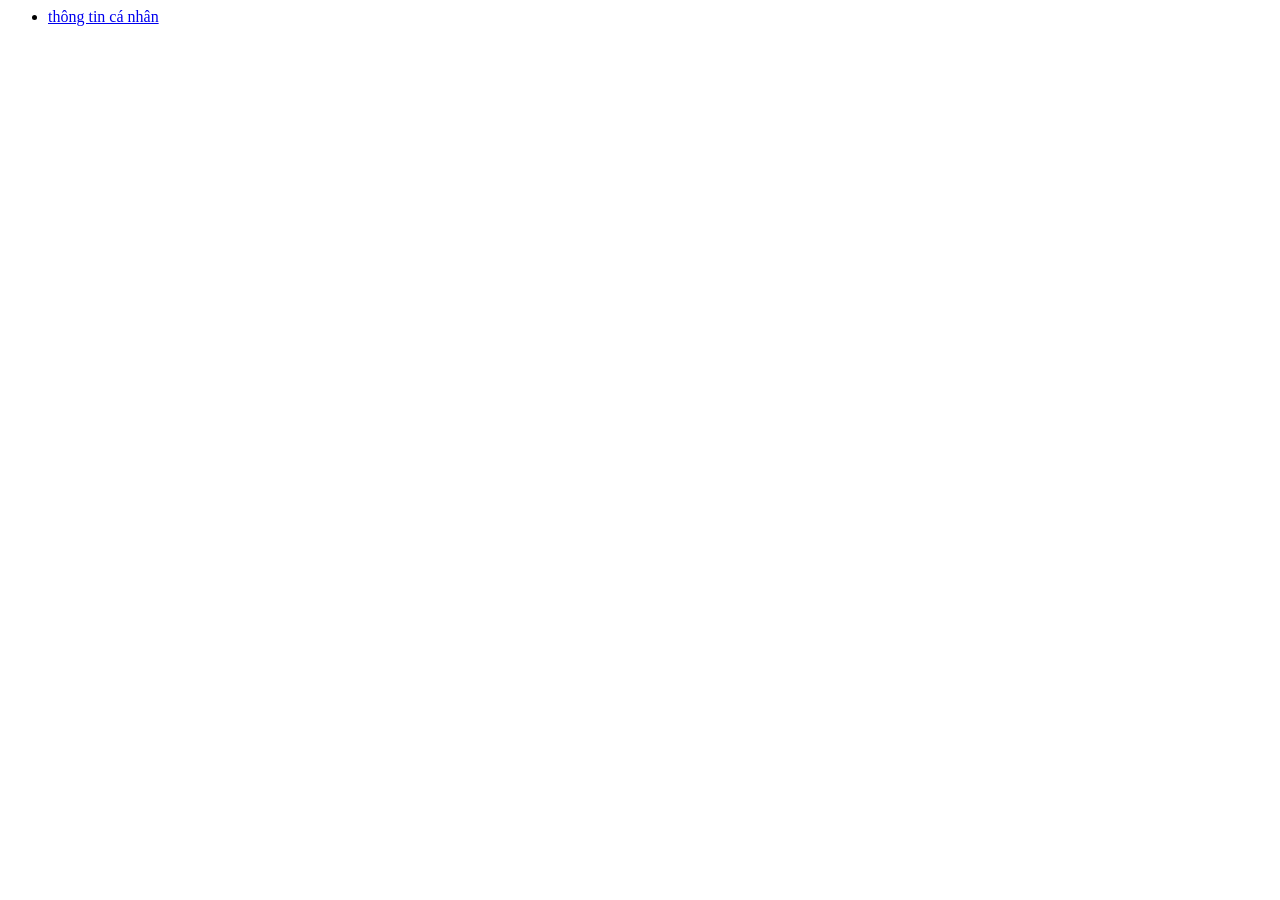
==== index.html @ b89f66b1 "Upload du an TVU" ====
﻿<! DOCTYPE_html>
 <html lang="vi">
                   <head>
           <meta chaset = "UTF-8">
                                 <title> Lê Hữu Hoài </title>
                           </head>
                 <body>
          <ul>
                                              <li>
                <a href="html/page1.html">
thông tin cá nhân
                                                                          </a>
                  </li>
       </ul>
                       </body>
                                     </html>
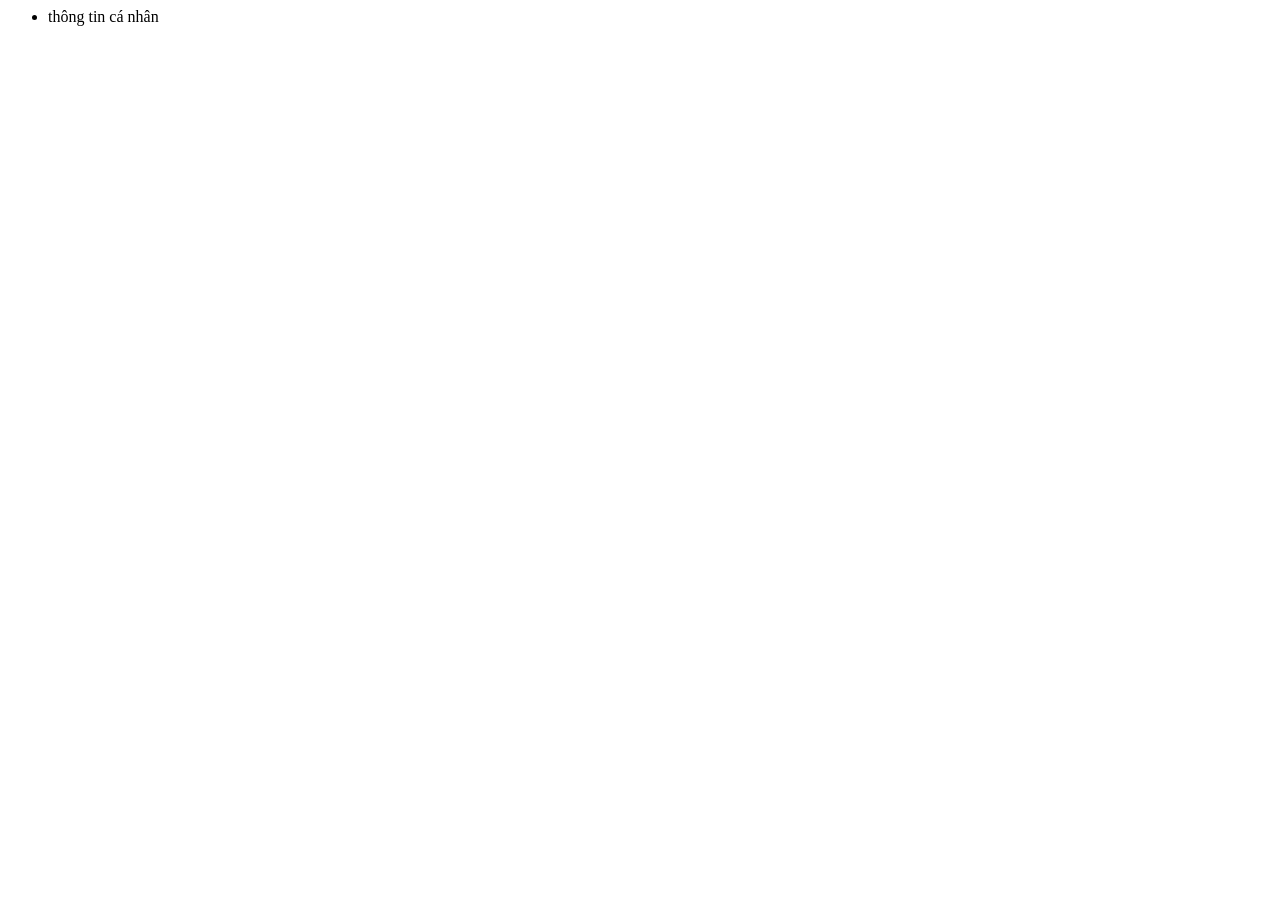
==== commit ca734e5f: "cui" ====
--- a/index.html
+++ b/index.html
@@ -1,14 +1,17 @@
 ﻿<! DOCTYPE_html>
  <html lang="vi">
                    <head>
-           <meta chaset = "UTF-8">
+           <meta chatset = "UTF-8">
                                  <title> Lê Hữu Hoài </title>
                            </head>
                  <body>
           <ul>
                                               <li>
                 <a href="html/page1.html">
+                  <a href="html/page2.html"></a>
+                  <a href="html/page3.html"></a>
 thông tin cá nhân
+<img src="assets/images/avatar.jbg.jbg>
                                                                           </a>
                   </li>
        </ul>
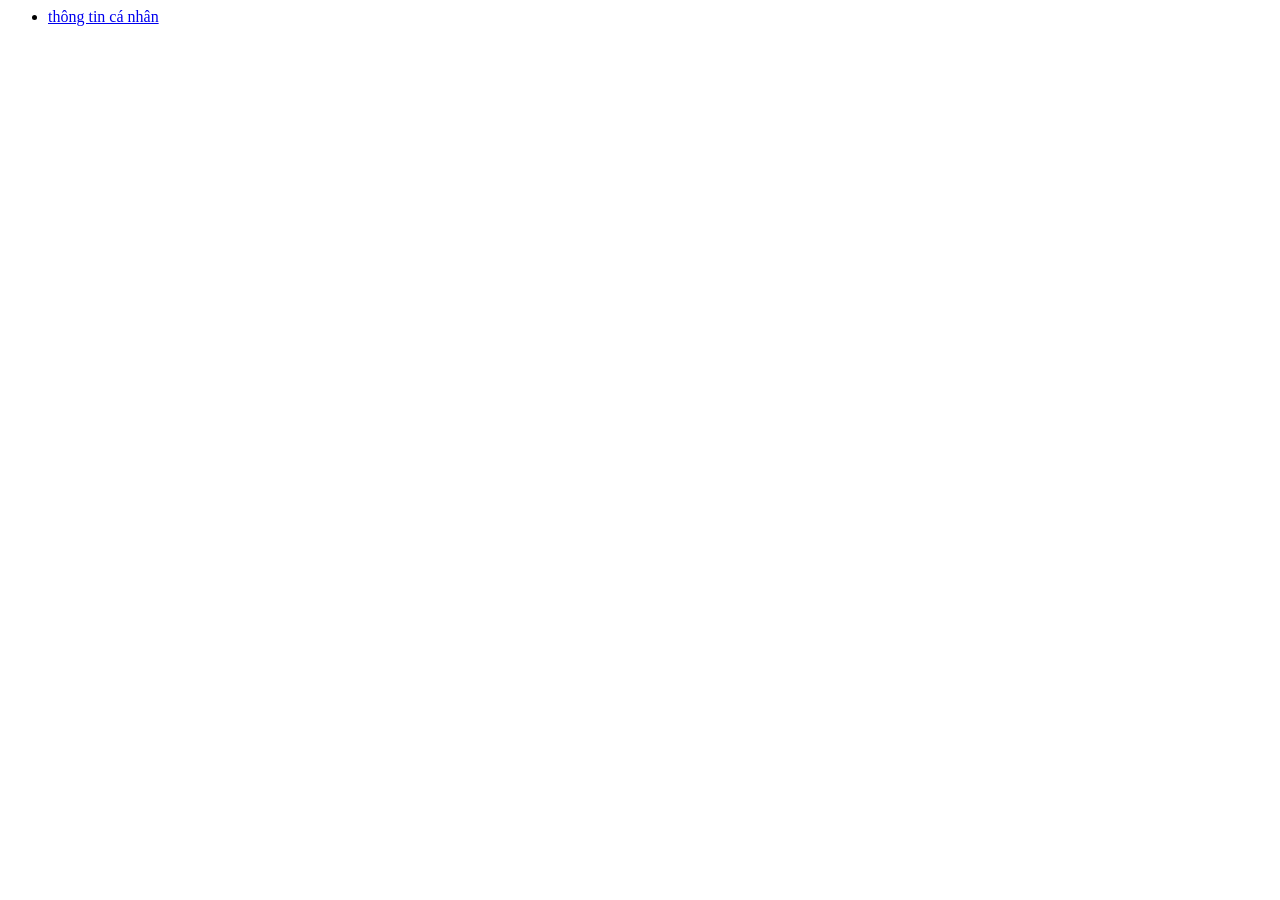
==== commit 63f1787e: "cui" ====
--- a/index.html
+++ b/index.html
@@ -8,8 +8,6 @@
           <ul>
                                               <li>
                 <a href="html/page1.html">
-                  <a href="html/page2.html"></a>
-                  <a href="html/page3.html"></a>
 thông tin cá nhân
 <img src="assets/images/avatar.jbg.jbg>
                                                                           </a>
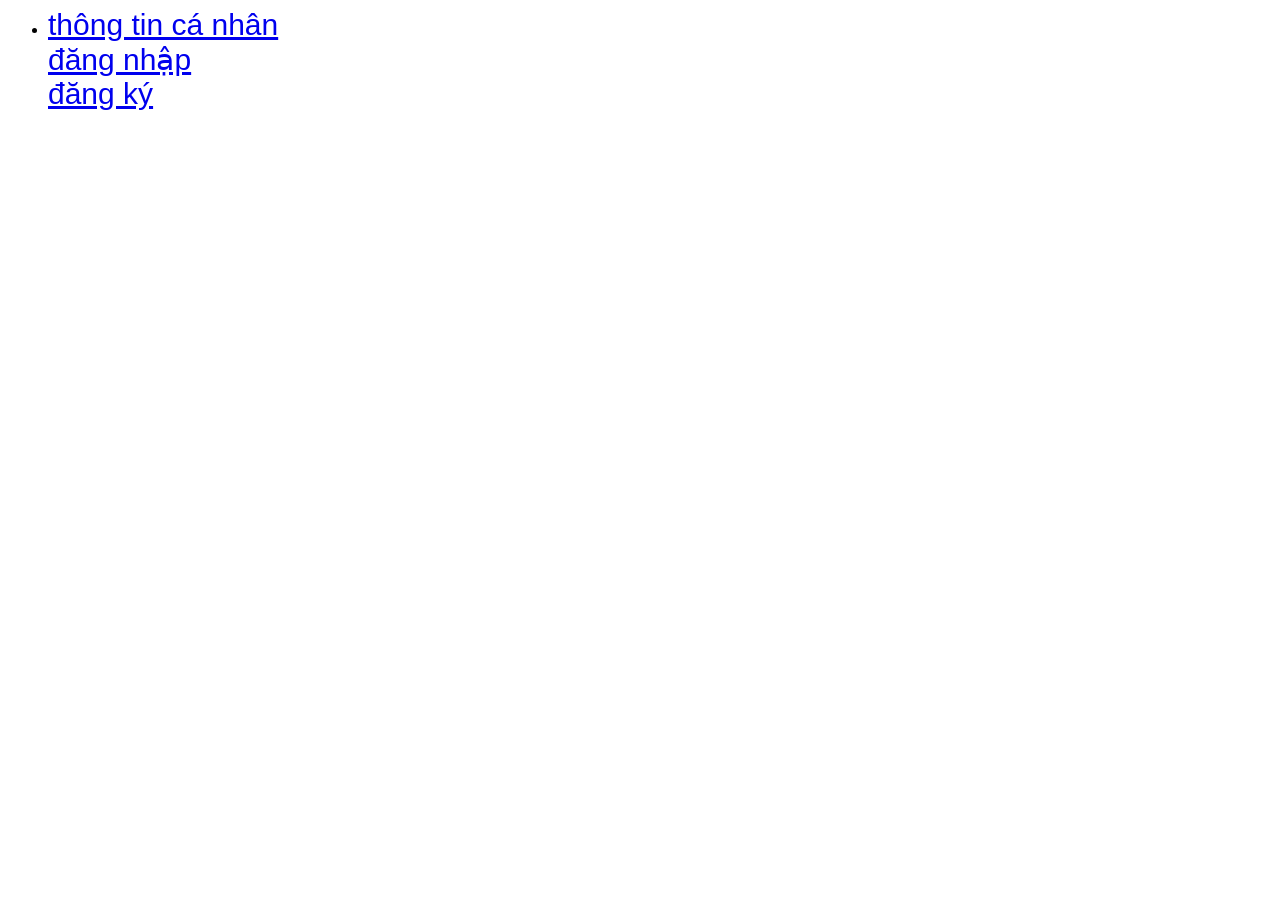
==== commit e125b5cd: "cui" ====
--- a/index.html
+++ b/index.html
@@ -1,17 +1,22 @@
 ﻿<! DOCTYPE_html>
  <html lang="vi">
                    <head>
+                       <link rel="stylesheet" href="index.css">
            <meta chatset = "UTF-8">
                                  <title> Lê Hữu Hoài </title>
                            </head>
-                 <body>
+                 <body><div>
           <ul>
                                               <li>
-                <a href="html/page1.html">
-thông tin cá nhân
+                                                <div>
+                <a class="i"href="html/page1.html">
+thông tin cá nhân </a>
+                </div><div>
+ <a class="i" href="html/page2.html">đăng nhập</a></div><div>
+<a class="i"href="html/page3.html">đăng ký</a></div>
 <img src="assets/images/avatar.jbg.jbg>
                                                                           </a>
                   </li>
        </ul>
-                       </body>
+                     <div>  </body>
                                      </html>
--- a/index.css
+++ b/index.css
@@ -0,0 +1,6 @@
+.i{margin: 0;
+    padding: 0;
+    box-sizing: border-box;
+    font-family:   'Arial', sans-serif;
+    font-size: 30px;
+}
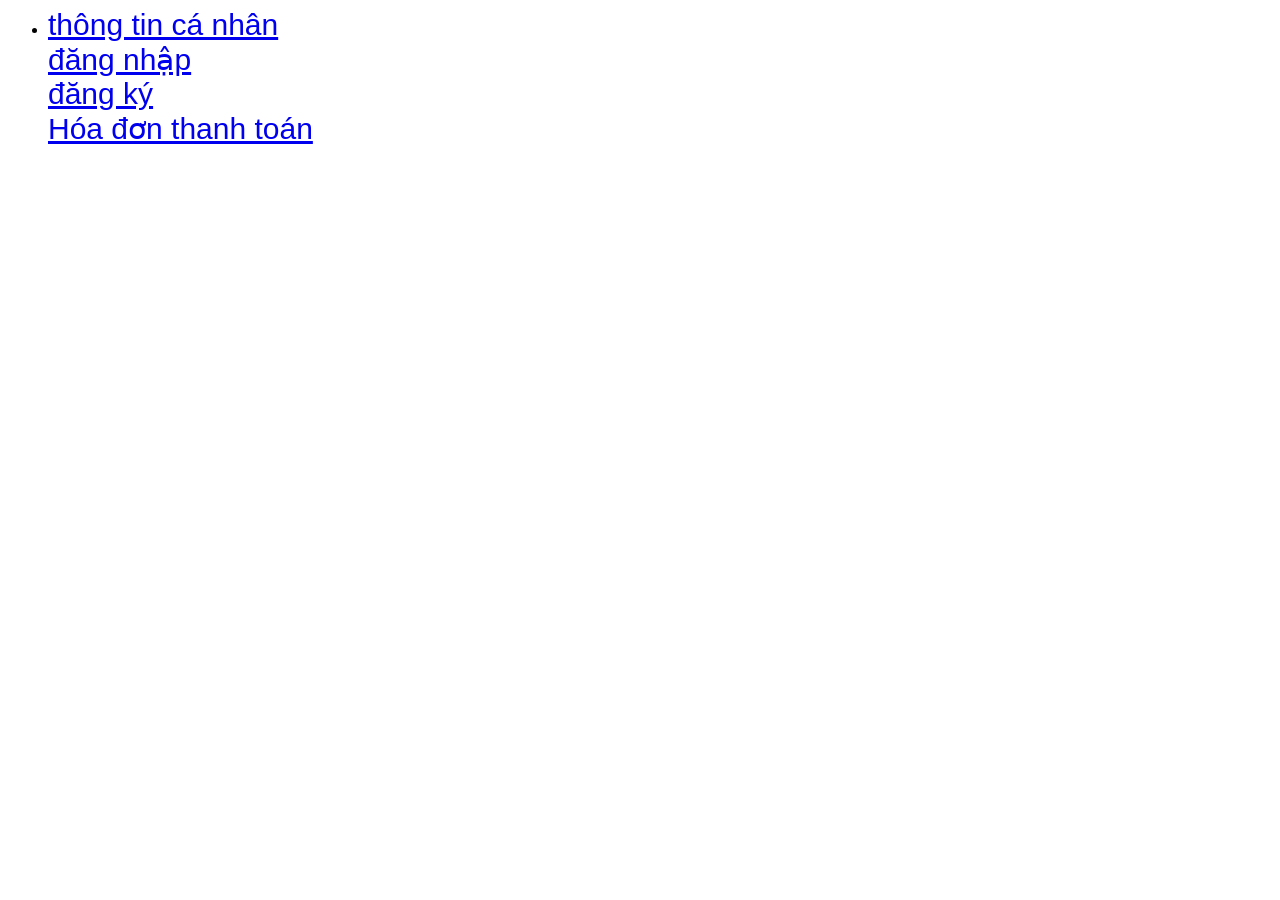
==== commit a9bd79fa: "cui" ====
--- a/index.html
+++ b/index.html
@@ -13,7 +13,8 @@
 thông tin cá nhân </a>
                 </div><div>
  <a class="i" href="html/page2.html">đăng nhập</a></div><div>
-<a class="i"href="html/page3.html">đăng ký</a></div>
+<a class="i"href="html/page3.html">đăng ký</a></div><div>
+ <a class="i" href="html/page4.html">Hóa đơn thanh toán</a></div>
 <img src="assets/images/avatar.jbg.jbg>
                                                                           </a>
                   </li>
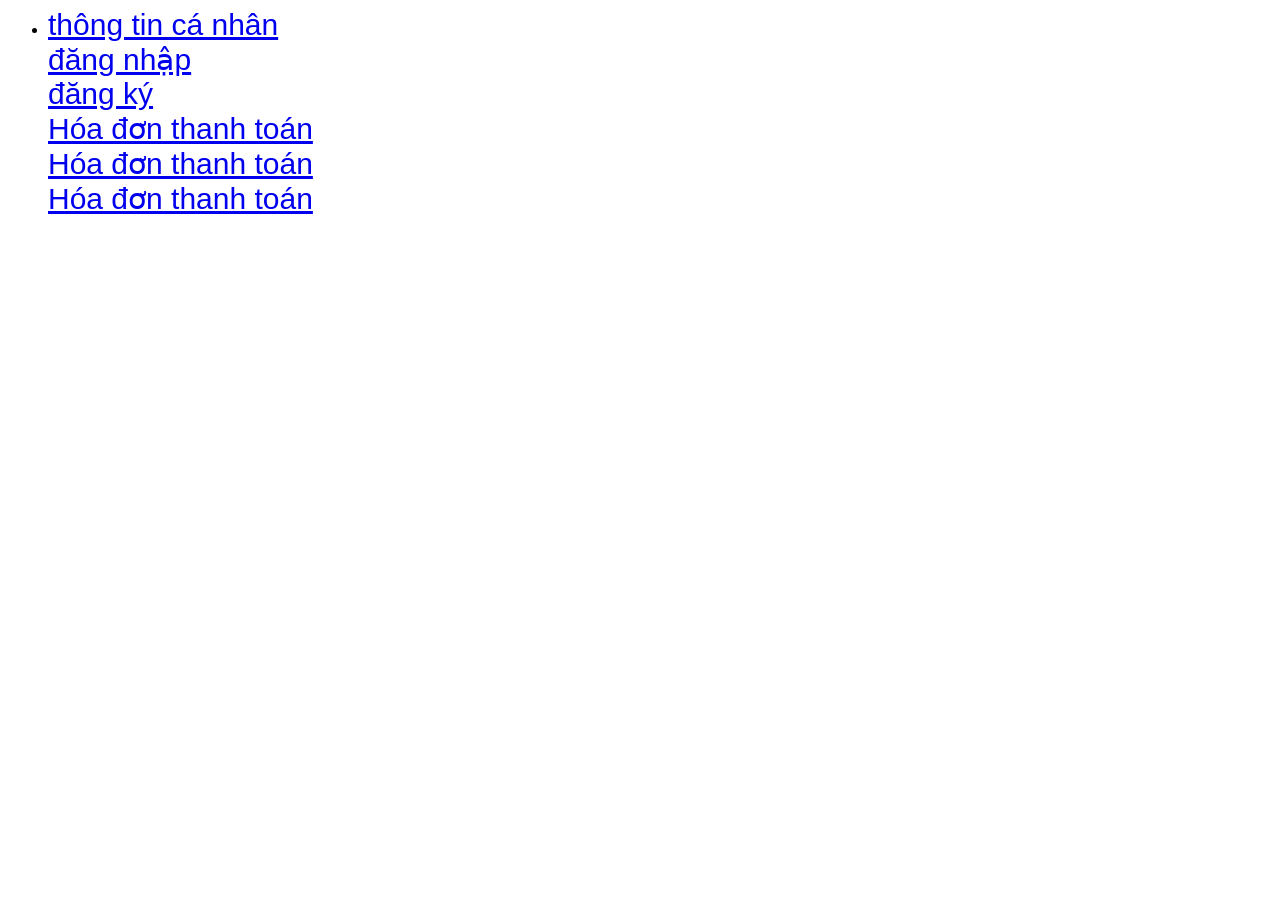
==== commit a8f2d2c7: "cui" ====
--- a/index.html
+++ b/index.html
@@ -14,7 +14,9 @@
                 </div><div>
  <a class="i" href="html/page2.html">đăng nhập</a></div><div>
 <a class="i"href="html/page3.html">đăng ký</a></div><div>
- <a class="i" href="html/page4.html">Hóa đơn thanh toán</a></div>
+ <a class="i" href="html/page4.html">Hóa đơn thanh toán</a></div><div>
+ <a class="i" href="html/page5.html">Hóa đơn thanh toán</a></div><div>
+ <a class="i" href="html/page6.html">Hóa đơn thanh toán</a></div>
 <img src="assets/images/avatar.jbg.jbg>
                                                                           </a>
                   </li>
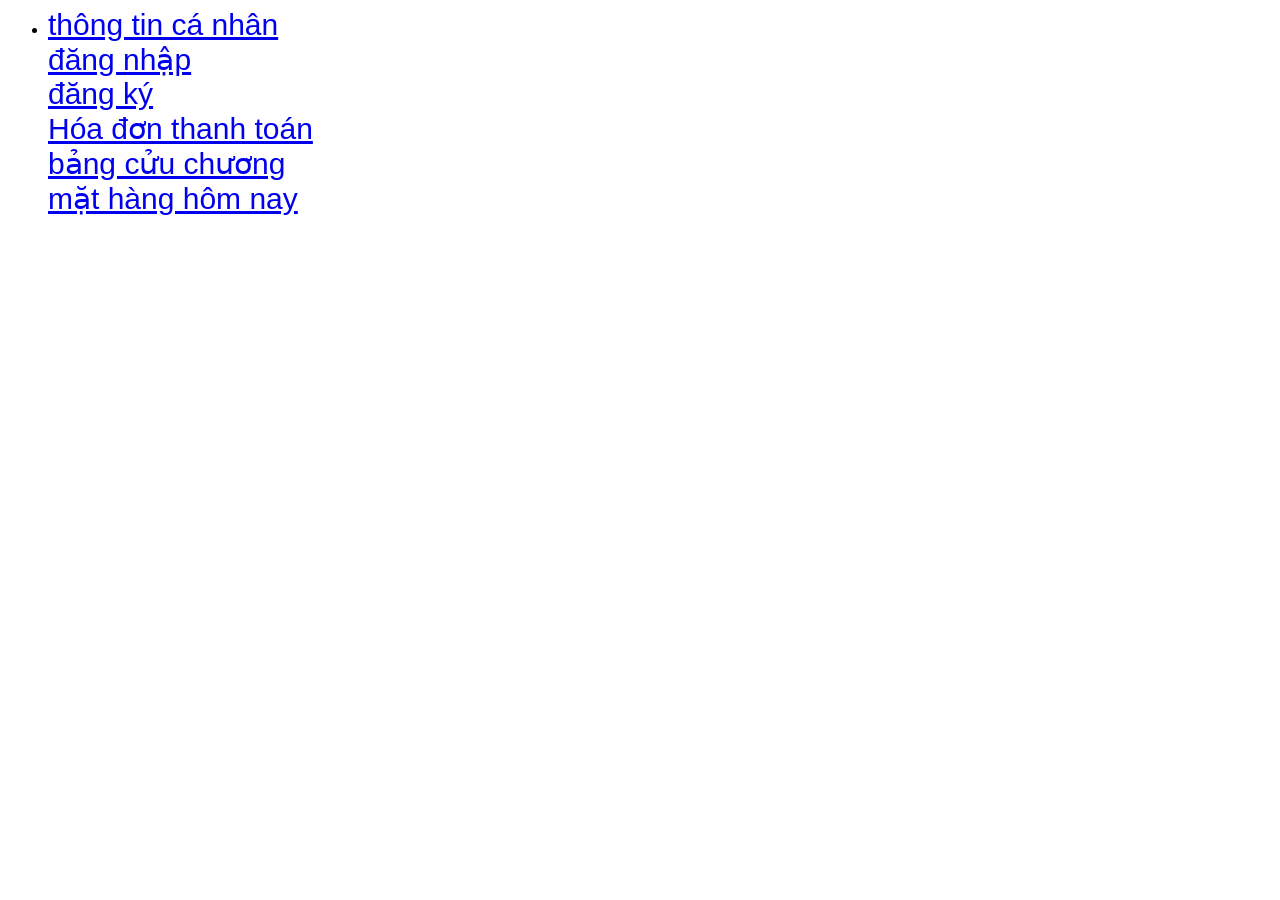
==== commit 3da4cec0: "cui" ====
--- a/index.html
+++ b/index.html
@@ -15,8 +15,8 @@
  <a class="i" href="html/page2.html">đăng nhập</a></div><div>
 <a class="i"href="html/page3.html">đăng ký</a></div><div>
  <a class="i" href="html/page4.html">Hóa đơn thanh toán</a></div><div>
- <a class="i" href="html/page5.html">Hóa đơn thanh toán</a></div><div>
- <a class="i" href="html/page6.html">Hóa đơn thanh toán</a></div>
+ <a class="i" href="html/page5.html">bảng cửu chương</a></div><div>
+ <a class="i" href="html/page6.html">mặt hàng hôm nay</a></div>
 <img src="assets/images/avatar.jbg.jbg>
                                                                           </a>
                   </li>
